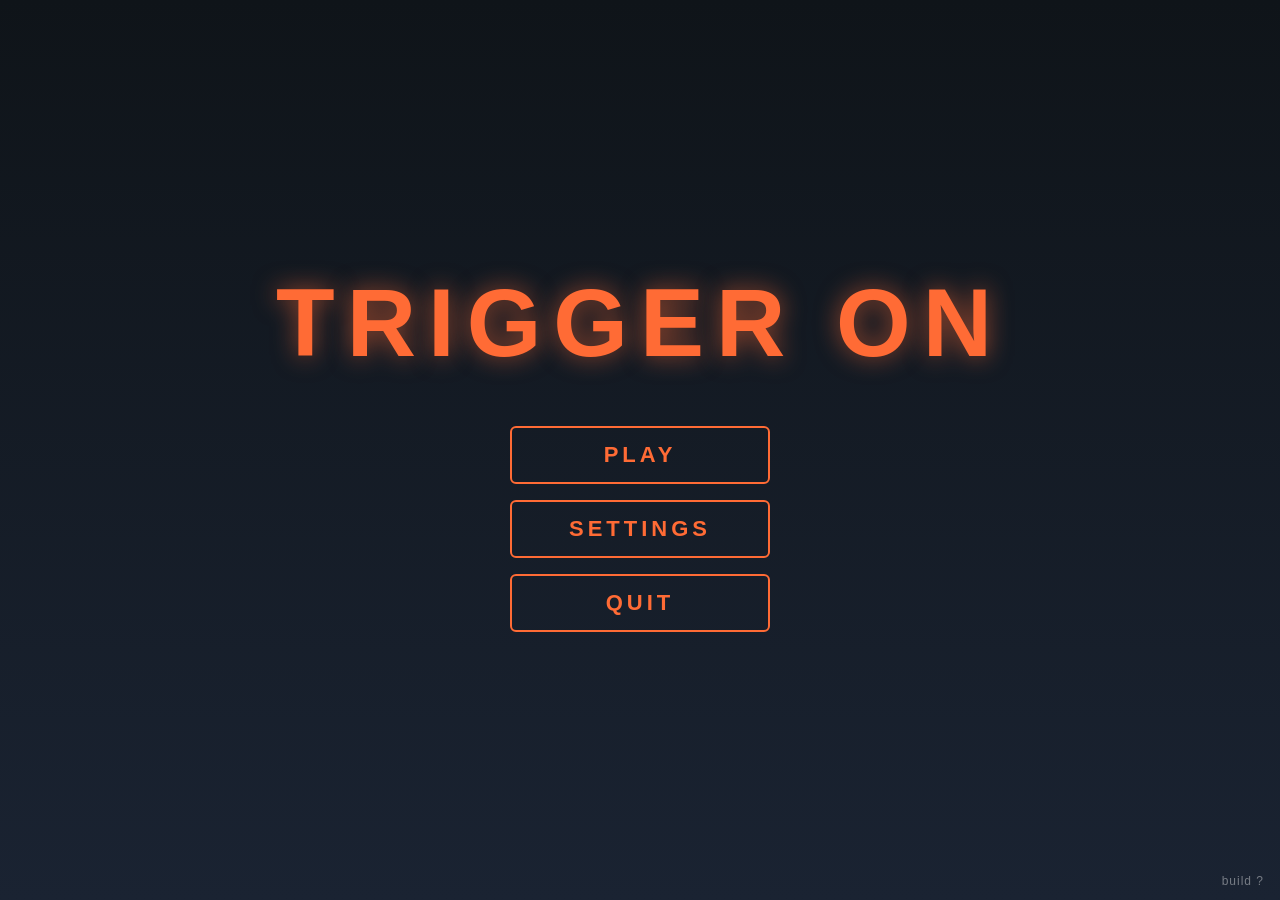
==== ui_src/index.html @ b1525c5f "Add masked loading transitions and fresh-match-on-replay Make entering and leaving the game scene cl" ====
<!DOCTYPE html>
<html>
<head>
    <meta charset="UTF-8">
    <title>TriggerOn</title>
    <link rel="stylesheet" href="shared.css">
    <link rel="stylesheet" href="pages/title.css">
    <link rel="stylesheet" href="pages/settings.css">
    <link rel="stylesheet" href="pages/game/hud.css">
    <link rel="stylesheet" href="pages/game/pause.css">
</head>
<body>
    <div id="page-title"    class="page hidden"></div>
    <div id="page-settings" class="page hidden overlay"></div>
    <div id="page-hud"      class="page hidden"></div>
    <div id="page-pause"    class="page hidden overlay"></div>

    <!-- Loading curtain: top-most transition overlay, toggled by C++ via
         UI::SetCurtain (window.Curtain in router.js). NOT a .page — it persists
         above whatever page is shown while a scene swaps behind it, masking the
         Scene_Initialize hitch. CSS animates the black opacity fade. -->
    <div id="curtain">
        <div class="curtain-spinner"></div>
        <div class="curtain-label">LOADING</div>
    </div>

    <!-- Page JS (IIFEs defining the PageXxx hooks) -->
    <script src="pages/title.js"></script>
    <script src="pages/settings.js"></script>
    <script src="pages/game/hud.js"></script>
    <script src="pages/game/pause.js"></script>

    <!-- Router: fetches page markup → injects into divs → shows title by default -->
    <script src="router.js"></script>
</body>
</html>
---- ui_src/shared.css ----
/* shared.css — global atomic styles, no page-id prefix */

html, body {
    margin: 0;
    padding: 0;
    height: 100%;
    width: 100%;
    overflow: hidden;
    font-family: sans-serif;
    color: white;
}

body {
    /* Keep the UI transparent overall so the 3D scene shows through;
       each page decides its own background */
    background: transparent;
}

.page {
    position: absolute;
    inset: 0;
}

.page.hidden {
    display: none;
}

.page.overlay {
    background: rgba(0, 0, 0, 0.6);
    z-index: 10;
}

/* ---------------------------------------------------------------------------
   Loading curtain — generic masked scene-transition overlay.
   Sits above every .page (z-index) and is toggled by C++ (UI::SetCurtain →
   window.Curtain). The C++ SceneTransition coordinator's fade duration
   (TRANS_FADE_TIME) must stay >= this opacity transition so the curtain is
   fully opaque before the scene swaps and fully clear before input unlocks.
   --------------------------------------------------------------------------- */
#curtain {
    position: absolute;
    inset: 0;
    z-index: 1000;
    display: flex;
    flex-direction: column;
    align-items: center;
    justify-content: center;
    gap: 24px;
    background: #000;
    opacity: 0;
    pointer-events: none;          /* click-through while hidden */
    transition: opacity 0.3s ease;
}

#curtain.visible {
    opacity: 1;
    pointer-events: auto;          /* swallow input while the loading screen is up */
}

#curtain .curtain-spinner {
    width: 48px;
    height: 48px;
    border: 4px solid rgba(255, 107, 53, 0.25);
    border-top-color: #ff6b35;
    border-radius: 50%;
    animation: curtain-spin 0.9s linear infinite;
}

#curtain .curtain-label {
    font-size: 18px;
    letter-spacing: 6px;
    color: #ff6b35;
    opacity: 0.85;
}

@keyframes curtain-spin {
    to { transform: rotate(360deg); }
}
---- ui_src/pages/title.css ----
/* title.css */

#page-title {
    background: linear-gradient(180deg, #0f1419 0%, #1a2332 100%);
}

#page-title .title-root {
    width: 100%;
    height: 100%;
    display: flex;
    flex-direction: column;
    align-items: center;
    justify-content: center;
}

#page-title .title-logo {
    font-size: 96px;
    font-weight: 900;
    letter-spacing: 12px;
    color: #ff6b35;
    text-shadow: 0 0 24px rgba(255, 107, 53, 0.6);
    margin-bottom: 48px;
}

/* ---- Main menu ---- */

#page-title .title-menu {
    display: flex;
    flex-direction: column;
    align-items: stretch;
    gap: 16px;
    width: 260px;
}

#page-title .title-menu button {
    font-size: 22px;
    font-weight: 700;
    letter-spacing: 4px;
    padding: 14px 0;
    border: 2px solid #ff6b35;
    border-radius: 6px;
    background: transparent;
    color: #ff6b35;
    cursor: pointer;
    transition: background 0.15s, color 0.15s;
}

#page-title .title-menu button:hover {
    background: #ff6b35;
    color: #0f1419;
}

#page-title .title-menu button:active {
    background: #cc4f22;
    border-color: #cc4f22;
}

#page-title .title-menu button:focus {
    outline: 2px dashed #ffaa80;
    outline-offset: 4px;
}

/* ---- Build version stamp (bottom-right corner) ---- */

#page-title .title-version {
    position: absolute;
    right: 16px;
    bottom: 12px;
    font-size: 12px;
    opacity: 0.4;
    letter-spacing: 1px;
}
---- ui_src/pages/settings.css ----
/* settings.css — modal overlay */

#page-settings .settings-root {
    width: 100%;
    height: 100%;
    display: flex;
    flex-direction: column;
    align-items: center;
    justify-content: center;
    gap: 28px;
}

#page-settings .settings-title {
    font-size: 48px;
    font-weight: 900;
    letter-spacing: 8px;
    color: #ff6b35;
}

#page-settings .settings-form {
    display: flex;
    flex-direction: column;
    gap: 18px;
    width: 460px;
}

#page-settings .set-row {
    display: flex;
    align-items: center;
    gap: 16px;
}

#page-settings .set-label {
    width: 200px;
    text-align: right;
    opacity: 0.8;
    font-size: 16px;
}

#page-settings .set-row input[type="range"] {
    flex: 1;
}

#page-settings .set-value {
    width: 64px;
    font-family: 'Consolas', monospace;
    color: #ffe082;
}

#page-settings .settings-actions {
    display: flex;
    gap: 16px;
}

#page-settings .settings-actions button {
    font-size: 18px;
    letter-spacing: 2px;
    padding: 10px 32px;
    border: 2px solid rgba(255, 255, 255, 0.25);
    border-radius: 6px;
    background: rgba(255, 255, 255, 0.05);
    color: white;
    cursor: pointer;
    transition: background 0.15s, border-color 0.15s, color 0.15s;
}

#page-settings .settings-actions button:hover {
    background: #ff6b35;
    border-color: #ff6b35;
    color: #0f1419;
}

#page-settings .settings-hint {
    font-size: 13px;
    opacity: 0.45;
    letter-spacing: 1px;
}
---- ui_src/pages/game/hud.css ----
/* hud.css — persistent in-combat HUD */

#page-hud {
    /* HUD must stay transparent so the 3D scene shows through */
    background: transparent;
    pointer-events: none;  /* HUD takes no input; everything goes to the game */
}

/* crosshair is drawn natively (docs §12.1), not in the Ultralight HUD */

#page-hud .hud-bottom-left {
    position: absolute;
    left: 40px;
    bottom: 40px;
    width: 320px;
}

#page-hud .hud-hp-label {
    font-size: 14px;
    letter-spacing: 4px;
    opacity: 0.7;
    margin-bottom: 6px;
}

#page-hud .hud-hp-bar {
    width: 100%;
    height: 18px;
    background: rgba(0, 0, 0, 0.5);
    border: 1px solid rgba(255, 255, 255, 0.3);
}

#page-hud .hud-hp-fill {
    width: 100%;
    height: 100%;
    background: linear-gradient(90deg, #4caf50, #8bc34a);
    transition: width 0.2s ease-out;
}

#page-hud .hud-hp-text {
    margin-top: 6px;
    font-size: 16px;
    font-weight: bold;
}

#page-hud .hud-bottom-right {
    position: absolute;
    right: 40px;
    bottom: 40px;
    display: flex;
    align-items: baseline;
    gap: 8px;
    font-family: 'Consolas', monospace;
}

#page-hud .hud-ammo-current {
    font-size: 48px;
    font-weight: bold;
    color: #ffe082;
}

#page-hud .hud-ammo-sep {
    font-size: 24px;
    opacity: 0.5;
}

#page-hud .hud-ammo-reserve {
    font-size: 24px;
    opacity: 0.7;
}

#page-hud .hud-top-center {
    position: absolute;
    left: 50%;
    top: 24px;
    transform: translateX(-50%);
    font-size: 32px;
    font-weight: bold;
    font-family: 'Consolas', monospace;
}

#page-hud .hud-score-red  { color: #ef5350; }
#page-hud .hud-score-blue { color: #42a5f5; }
#page-hud .hud-score-sep  { opacity: 0.5; margin: 0 12px; }
---- ui_src/pages/game/pause.css ----
/* pause.css — modal overlay over the HUD */

#page-pause .pause-root {
    width: 100%;
    height: 100%;
    display: flex;
    flex-direction: column;
    align-items: center;
    justify-content: center;
    gap: 28px;
}

#page-pause .pause-title {
    font-size: 64px;
    font-weight: 900;
    letter-spacing: 10px;
    color: #ff6b35;
    text-shadow: 0 0 24px rgba(255, 107, 53, 0.5);
}

#page-pause .pause-menu {
    display: flex;
    flex-direction: column;
    gap: 14px;
    width: 280px;
}

#page-pause .pause-menu button {
    font-size: 22px;
    letter-spacing: 2px;
    padding: 14px 0;
    border: 2px solid rgba(255, 255, 255, 0.25);
    border-radius: 6px;
    background: rgba(255, 255, 255, 0.05);
    color: white;
    cursor: pointer;
    transition: background 0.15s, border-color 0.15s, color 0.15s;
}

#page-pause .pause-menu button:hover {
    background: #ff6b35;
    border-color: #ff6b35;
    color: #0f1419;
}

#page-pause .pause-menu button:focus {
    outline: 2px dashed #ffaa80;
    outline-offset: 4px;
}

#page-pause .pause-hint {
    font-size: 14px;
    opacity: 0.45;
    letter-spacing: 2px;
}
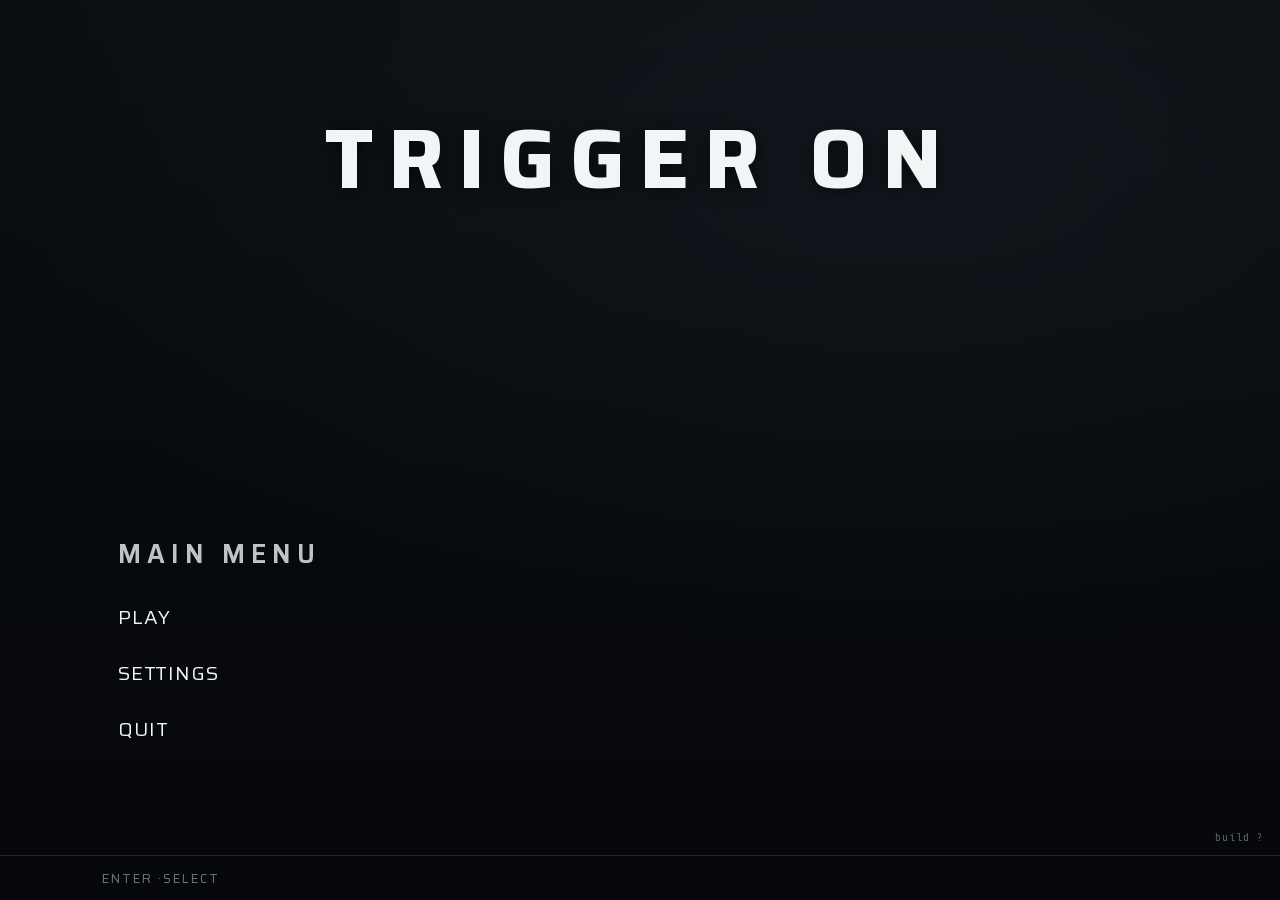
==== commit 2443260d: "feat(editor): SCENE_EDITOR scene wiring + editor page stub + boot routing (M2 T2)" ====
--- a/ui_src/index.html
+++ b/ui_src/index.html
@@ -8,12 +8,15 @@
     <link rel="stylesheet" href="pages/settings.css">
     <link rel="stylesheet" href="pages/game/hud.css">
     <link rel="stylesheet" href="pages/game/pause.css">
+    <link rel="stylesheet" href="pages/game/result.css">
 </head>
 <body>
     <div id="page-title"    class="page hidden"></div>
     <div id="page-settings" class="page hidden overlay"></div>
     <div id="page-hud"      class="page hidden"></div>
     <div id="page-pause"    class="page hidden overlay"></div>
+    <div id="page-result"   class="page hidden overlay"></div>
+    <div id="page-editor"   class="page hidden"></div>
 
     <!-- Loading curtain: top-most transition overlay, toggled by C++ via
          UI::SetCurtain (window.Curtain in router.js). NOT a .page — it persists
@@ -29,6 +32,7 @@
     <script src="pages/settings.js"></script>
     <script src="pages/game/hud.js"></script>
     <script src="pages/game/pause.js"></script>
+    <script src="pages/game/result.js"></script>
 
     <!-- Router: fetches page markup → injects into divs → shows title by default -->
     <script src="router.js"></script>
--- a/ui_src/shared.css
+++ b/ui_src/shared.css
@@ -1,78 +1,71 @@
-/* shared.css — global atomic styles, no page-id prefix */
+/* shared.css — global atomic styles + UI design tokens */
 
-html, body {
-    margin: 0;
-    padding: 0;
-    height: 100%;
-    width: 100%;
-    overflow: hidden;
-    font-family: sans-serif;
-    color: white;
+/* ===== Bundled fonts (SIL OFL). TTF (not WOFF2): Ultralight's FreeType decodes
+   TrueType natively but has no Brotli, so WOFF2 @font-face silently fails in-game
+   and text falls back to system fonts. Project convention is bundled .ttf
+   (docs/ultralight_integration.md). @font-face lives ONLY here so url() resolves
+   relative to the ui_src/ root regardless of which page CSS uses the family. ===== */
+@font-face{font-family:'Saira';font-style:normal;font-weight:400;font-display:swap;src:url('fonts/saira-400.ttf') format('truetype');}
+@font-face{font-family:'Saira';font-style:normal;font-weight:600;font-display:swap;src:url('fonts/saira-600.ttf') format('truetype');}
+@font-face{font-family:'Saira';font-style:normal;font-weight:700;font-display:swap;src:url('fonts/saira-700.ttf') format('truetype');}
+@font-face{font-family:'Share Tech Mono';font-style:normal;font-weight:400;font-display:swap;src:url('fonts/share-tech-mono-400.ttf') format('truetype');}
+
+:root{
+  /* base */
+  --ui-bg:#0d1014;
+  --ui-panel:rgba(10,14,18,0.78);
+  --ui-panel-solid:#11151a;
+  --ui-divider:rgba(255,255,255,0.12);
+  /* text */
+  --ui-text:#f2f5f6;
+  --ui-text-2:#bdc4c7;
+  --ui-text-dim:#6c757b;
+  /* accent: cyan */
+  --ui-cyan:#79dcf6;
+  --ui-cyan-2:#56b1ea;
+  --ui-cyan-dim:rgba(121,220,246,0.18);
+  /* team semantics (scoreboards only) */
+  --ui-red:#f4545f;
+  --ui-red-tint:rgba(64,28,28,0.55);
+  --ui-blue:#56b1ea;
+  --ui-blue-tint:rgba(42,58,71,0.55);
+  --ui-gold:#e8cf6e;
+  --ui-low:#f4545f;
+  /* fonts */
+  --ui-font:'Saira','Bahnschrift','Segoe UI',sans-serif;
+  --ui-mono:'Share Tech Mono','Consolas',monospace;
 }
 
-body {
-    /* Keep the UI transparent overall so the 3D scene shows through;
-       each page decides its own background */
-    background: transparent;
+html,body{
+  margin:0;padding:0;height:100%;width:100%;overflow:hidden;
+  font-family:var(--ui-font);color:var(--ui-text);
+  -webkit-font-smoothing:antialiased;
+  /* Game menus aren't documents — don't let drag select their text. */
+  -webkit-user-select:none;user-select:none;cursor:default;
+}
+body{background:transparent;}
+
+.page{position:absolute;inset:0;}
+.page.hidden{display:none;}
+.page.overlay{
+  background:linear-gradient(180deg,rgba(6,9,12,0.82) 0%,rgba(10,14,18,0.88) 100%);
+  z-index:10;
 }
 
-.page {
-    position: absolute;
-    inset: 0;
+/* Loading curtain — masked scene-transition overlay (toggled by C++). */
+#curtain{
+  position:absolute;inset:0;z-index:1000;display:flex;flex-direction:column;
+  align-items:center;justify-content:center;gap:24px;background:#05070a;
+  opacity:0;pointer-events:none;transition:opacity .3s ease;
 }
-
-.page.hidden {
-    display: none;
+#curtain.visible{opacity:1;pointer-events:auto;}
+#curtain .curtain-spinner{
+  width:44px;height:44px;border:3px solid rgba(121,220,246,0.20);
+  border-top-color:var(--ui-cyan);border-radius:50%;
+  animation:curtain-spin .9s linear infinite;
 }
-
-.page.overlay {
-    background: rgba(0, 0, 0, 0.6);
-    z-index: 10;
+#curtain .curtain-label{
+  font-family:var(--ui-font);font-size:16px;font-weight:600;letter-spacing:8px;
+  text-transform:uppercase;color:var(--ui-cyan);opacity:.85;
 }
-
-/* ---------------------------------------------------------------------------
-   Loading curtain — generic masked scene-transition overlay.
-   Sits above every .page (z-index) and is toggled by C++ (UI::SetCurtain →
-   window.Curtain). The C++ SceneTransition coordinator's fade duration
-   (TRANS_FADE_TIME) must stay >= this opacity transition so the curtain is
-   fully opaque before the scene swaps and fully clear before input unlocks.
-   --------------------------------------------------------------------------- */
-#curtain {
-    position: absolute;
-    inset: 0;
-    z-index: 1000;
-    display: flex;
-    flex-direction: column;
-    align-items: center;
-    justify-content: center;
-    gap: 24px;
-    background: #000;
-    opacity: 0;
-    pointer-events: none;          /* click-through while hidden */
-    transition: opacity 0.3s ease;
-}
-
-#curtain.visible {
-    opacity: 1;
-    pointer-events: auto;          /* swallow input while the loading screen is up */
-}
-
-#curtain .curtain-spinner {
-    width: 48px;
-    height: 48px;
-    border: 4px solid rgba(255, 107, 53, 0.25);
-    border-top-color: #ff6b35;
-    border-radius: 50%;
-    animation: curtain-spin 0.9s linear infinite;
-}
-
-#curtain .curtain-label {
-    font-size: 18px;
-    letter-spacing: 6px;
-    color: #ff6b35;
-    opacity: 0.85;
-}
-
-@keyframes curtain-spin {
-    to { transform: rotate(360deg); }
-}
+@keyframes curtain-spin{to{transform:rotate(360deg);}}
--- a/ui_src/pages/title.css
+++ b/ui_src/pages/title.css
@@ -1,72 +1,51 @@
-/* title.css */
+/* title.css — main menu (logo top-center, menu lower-left) */
 
-#page-title {
-    background: linear-gradient(180deg, #0f1419 0%, #1a2332 100%);
+#page-title{
+  background:
+    radial-gradient(120% 90% at 70% 18%, rgba(30,40,50,0.35) 0%, rgba(0,0,0,0) 60%),
+    linear-gradient(180deg,#0b0e12 0%,#05070a 100%);
+}
+#page-title .title-root{width:100%;height:100%;position:relative;}
+
+#page-title .title-logo{
+  position:absolute;top:13%;left:50%;transform:translateX(-50%);
+  font-family:var(--ui-font);font-weight:700;font-size:84px;line-height:1;
+  letter-spacing:14px;text-transform:uppercase;color:var(--ui-text);
+  text-shadow:0 2px 18px rgba(0,0,0,0.6);white-space:nowrap;
 }
 
-#page-title .title-root {
-    width: 100%;
-    height: 100%;
-    display: flex;
-    flex-direction: column;
-    align-items: center;
-    justify-content: center;
+#page-title .title-menu{
+  position:absolute;left:8%;bottom:16%;
+  display:flex;flex-direction:column;align-items:stretch;gap:2px;width:300px;
 }
+#page-title .title-menu::before{
+  content:"MAIN MENU";
+  font-family:var(--ui-font);font-weight:600;font-size:26px;letter-spacing:6px;
+  text-transform:uppercase;color:var(--ui-text-2);margin-bottom:14px;padding-left:16px;
+}
+#page-title .title-menu button{
+  position:relative;text-align:left;font-family:var(--ui-font);
+  font-size:20px;font-weight:400;letter-spacing:1px;padding:11px 16px;
+  border:0;border-radius:0;background:transparent;color:var(--ui-text);cursor:pointer;
+  transition:background .12s,color .12s;
+}
+#page-title .title-menu button::before{
+  content:"";position:absolute;left:0;top:0;bottom:0;width:3px;
+  background:var(--ui-cyan);opacity:0;transition:opacity .12s;
+}
+#page-title .title-menu button:hover,
+#page-title .title-menu button:focus{background:var(--ui-cyan-dim);outline:none;color:#fff;}
+#page-title .title-menu button:hover::before,
+#page-title .title-menu button:focus::before{opacity:1;}
+#page-title .title-menu button:active{background:rgba(121,220,246,0.28);}
 
-#page-title .title-logo {
-    font-size: 96px;
-    font-weight: 900;
-    letter-spacing: 12px;
-    color: #ff6b35;
-    text-shadow: 0 0 24px rgba(255, 107, 53, 0.6);
-    margin-bottom: 48px;
+#page-title .title-root::after{
+  content:"ENTER \00B7 SELECT";
+  position:absolute;left:0;right:0;bottom:0;height:44px;display:flex;align-items:center;
+  padding:0 8%;border-top:1px solid var(--ui-divider);
+  font-family:var(--ui-font);font-size:13px;letter-spacing:2px;color:var(--ui-text-dim);
 }
-
-/* ---- Main menu ---- */
-
-#page-title .title-menu {
-    display: flex;
-    flex-direction: column;
-    align-items: stretch;
-    gap: 16px;
-    width: 260px;
+#page-title .title-version{
+  position:absolute;right:16px;bottom:56px;font-family:var(--ui-mono);
+  font-size:12px;opacity:.45;letter-spacing:1px;color:var(--ui-text-2);
 }
-
-#page-title .title-menu button {
-    font-size: 22px;
-    font-weight: 700;
-    letter-spacing: 4px;
-    padding: 14px 0;
-    border: 2px solid #ff6b35;
-    border-radius: 6px;
-    background: transparent;
-    color: #ff6b35;
-    cursor: pointer;
-    transition: background 0.15s, color 0.15s;
-}
-
-#page-title .title-menu button:hover {
-    background: #ff6b35;
-    color: #0f1419;
-}
-
-#page-title .title-menu button:active {
-    background: #cc4f22;
-    border-color: #cc4f22;
-}
-
-#page-title .title-menu button:focus {
-    outline: 2px dashed #ffaa80;
-    outline-offset: 4px;
-}
-
-/* ---- Build version stamp (bottom-right corner) ---- */
-
-#page-title .title-version {
-    position: absolute;
-    right: 16px;
-    bottom: 12px;
-    font-size: 12px;
-    opacity: 0.4;
-    letter-spacing: 1px;
-}
--- a/ui_src/pages/settings.css
+++ b/ui_src/pages/settings.css
@@ -1,77 +1,157 @@
-/* settings.css — modal overlay */
+/* settings.css — OPTIONS (overlay) */
 
-#page-settings .settings-root {
-    width: 100%;
-    height: 100%;
-    display: flex;
-    flex-direction: column;
-    align-items: center;
-    justify-content: center;
-    gap: 28px;
+#page-settings .settings-root{width:100%;height:100%;position:relative;}
+
+#page-settings .settings-title{
+  position:absolute;left:8%;top:10%;right:8%;
+  font-family:var(--ui-font);font-weight:600;font-size:34px;letter-spacing:8px;
+  text-transform:uppercase;color:var(--ui-text-2);
+  padding-bottom:14px;border-bottom:1px solid var(--ui-divider);
 }
 
-#page-settings .settings-title {
-    font-size: 48px;
-    font-weight: 900;
-    letter-spacing: 8px;
-    color: #ff6b35;
+#page-settings .settings-form{
+  position:absolute;left:8%;top:24%;bottom:22%;width:52%;max-width:640px;
+  display:flex;flex-direction:column;gap:2px;
+  overflow-y:auto;padding-right:8px;
+}
+#page-settings .set-row{
+  display:flex;align-items:center;gap:16px;padding:14px 16px;
+  border-bottom:1px solid var(--ui-divider);
+}
+#page-settings .set-row:hover{background:rgba(255,255,255,0.03);}
+#page-settings .set-label{flex:1;font-family:var(--ui-font);font-size:17px;color:var(--ui-text-2);letter-spacing:.5px;}
+#page-settings .set-value{min-width:56px;text-align:right;font-family:var(--ui-mono);font-size:16px;color:var(--ui-text);}
+
+/* range slider — cyan fill + cyan handle */
+#page-settings input[type=range]{
+  -webkit-appearance:none;appearance:none;width:220px;height:3px;
+  background:var(--ui-divider);outline:none;cursor:pointer;
+}
+#page-settings input[type=range]::-webkit-slider-runnable-track{height:3px;background:transparent;}
+#page-settings input[type=range]::-webkit-slider-thumb{
+  -webkit-appearance:none;appearance:none;width:12px;height:12px;margin-top:-5px;
+  background:var(--ui-cyan);border:0;box-shadow:0 0 6px rgba(121,220,246,0.6);
 }
 
-#page-settings .settings-form {
-    display: flex;
-    flex-direction: column;
-    gap: 18px;
-    width: 460px;
+/* checkbox — toggle switch */
+#page-settings input[type=checkbox]{
+  -webkit-appearance:none;appearance:none;width:44px;height:20px;
+  background:var(--ui-divider);border:1px solid rgba(255,255,255,0.2);border-radius:2px;
+  position:relative;cursor:pointer;outline:none;transition:background .15s,border-color .15s;
 }
+#page-settings input[type=checkbox]::before{
+  content:"";position:absolute;top:1px;left:1px;width:16px;height:16px;
+  background:var(--ui-text-2);transition:transform .15s,background .15s;
+}
+#page-settings input[type=checkbox]:checked{background:var(--ui-cyan-dim);border-color:var(--ui-cyan);}
+#page-settings input[type=checkbox]:checked::before{transform:translateX(24px);background:var(--ui-cyan);}
 
-#page-settings .set-row {
-    display: flex;
-    align-items: center;
-    gap: 16px;
+/* ---- dropdowns ---------------------------------------------------------------
+   Ultralight renders the native <select> popup as an unstyled white OS list, so
+   settings.js replaces it with a custom list (see enhanceSelect). The <select>
+   stays in the DOM (hidden) as the value source; the .dd-trigger + .dd-list below
+   are the visible control. The native select keeps the same face for graceful
+   fallback if the JS enhancement doesn't run. ---- */
+
+/* shared control face: dark fill, hairline border, sharp corners, grey chevron */
+#page-settings .set-select{width:230px;flex:0 0 auto;}
+#page-settings .dd{width:230px;flex:0 0 auto;position:relative;}
+#page-settings .dd-trigger{width:100%;}
+#page-settings .set-select,
+#page-settings .dd-trigger{
+  box-sizing:border-box;height:36px;padding:6px 34px 6px 13px;text-align:left;
+  color:var(--ui-text);font-family:var(--ui-font);font-size:15px;letter-spacing:.3px;
+  background-color:rgba(0,0,0,0.32);border:1px solid var(--ui-divider);border-radius:0;
+  background-repeat:no-repeat;background-position:right 12px center;
+  background-image:url("data:image/svg+xml,%3Csvg xmlns='http://www.w3.org/2000/svg' width='11' height='7' viewBox='0 0 11 7'%3E%3Cpath d='M1 1L5.5 5.5 10 1' fill='none' stroke='%23bdc4c7' stroke-width='1.4'/%3E%3C/svg%3E");
+  -webkit-appearance:none;appearance:none;cursor:pointer;outline:none;
+  transition:border-color .12s,background-color .12s;
 }
+#page-settings .set-select:hover,#page-settings .set-select:focus,
+#page-settings .dd-trigger:hover,#page-settings .dd.open>.dd-trigger{
+  border-color:var(--ui-cyan);background-color:var(--ui-cyan-dim);
+  background-image:url("data:image/svg+xml,%3Csvg xmlns='http://www.w3.org/2000/svg' width='11' height='7' viewBox='0 0 11 7'%3E%3Cpath d='M1 1L5.5 5.5 10 1' fill='none' stroke='%2379dcf6' stroke-width='1.6'/%3E%3C/svg%3E");
+}
+#page-settings .set-select:disabled,#page-settings .dd-disabled>.dd-trigger{opacity:.38;cursor:not-allowed;}
+#page-settings .set-select.dd-native{display:none;}   /* enhanced: hide the native select */
+#page-settings .dd-trigger .dd-label{display:block;overflow:hidden;text-overflow:ellipsis;white-space:nowrap;}
 
-#page-settings .set-label {
-    width: 200px;
-    text-align: right;
-    opacity: 0.8;
-    font-size: 16px;
+/* the styled option list — fixed-positioned by JS so the form's overflow can't clip it */
+#page-settings .dd-list{
+  position:fixed;z-index:200;display:none;min-width:230px;padding:2px 0;
+  background:var(--ui-panel-solid);border:1px solid var(--ui-cyan);
+  box-shadow:0 10px 26px rgba(0,0,0,0.55);overflow-y:auto;
 }
+#page-settings .dd.open>.dd-list{display:block;}
+#page-settings .dd-opt{
+  position:relative;padding:9px 14px;font-family:var(--ui-font);font-size:15px;
+  color:var(--ui-text-2);cursor:pointer;white-space:nowrap;transition:background .1s,color .1s;
+}
+#page-settings .dd-opt::before{
+  content:"";position:absolute;left:0;top:0;bottom:0;width:3px;
+  background:var(--ui-cyan);opacity:0;transition:opacity .1s;
+}
+#page-settings .dd-opt:hover{background:var(--ui-cyan-dim);color:#fff;}
+#page-settings .dd-opt:hover::before{opacity:1;}
+#page-settings .dd-opt.sel{color:var(--ui-cyan);background:rgba(121,220,246,0.10);}
+#page-settings .dd-opt.sel::before{opacity:1;}
 
-#page-settings .set-row input[type="range"] {
-    flex: 1;
+/* thin COD-style scrollbar for the form + the dropdown list */
+#page-settings .settings-form::-webkit-scrollbar,
+#page-settings .dd-list::-webkit-scrollbar{width:8px;}
+#page-settings .settings-form::-webkit-scrollbar-track,
+#page-settings .dd-list::-webkit-scrollbar-track{background:rgba(0,0,0,0.22);}
+#page-settings .settings-form::-webkit-scrollbar-thumb,
+#page-settings .dd-list::-webkit-scrollbar-thumb{background:var(--ui-divider);}
+#page-settings .settings-form::-webkit-scrollbar-thumb:hover,
+#page-settings .dd-list::-webkit-scrollbar-thumb:hover{background:rgba(121,220,246,0.45);}
+
+/* actions */
+#page-settings .settings-actions{position:absolute;left:8%;bottom:14%;display:flex;gap:14px;}
+#page-settings .settings-actions button{
+  font-family:var(--ui-font);font-size:15px;font-weight:600;letter-spacing:3px;
+  text-transform:uppercase;padding:11px 26px;color:var(--ui-text);cursor:pointer;
+  background:rgba(255,255,255,0.04);border:1px solid var(--ui-divider);
+  transition:border-color .12s,color .12s,background .12s;
 }
+#page-settings .settings-actions button:hover,
+#page-settings .settings-actions button:focus{
+  outline:none;border-color:var(--ui-cyan);color:var(--ui-cyan);background:var(--ui-cyan-dim);
+}
+#page-settings #set-save{border-color:rgba(121,220,246,0.5);color:var(--ui-cyan);}
+#page-settings #set-apply{border-color:rgba(121,220,246,0.5);color:var(--ui-cyan);}
 
-#page-settings .set-value {
-    width: 64px;
-    font-family: 'Consolas', monospace;
-    color: #ffe082;
+/* display-settings revert countdown modal */
+#page-settings .revert-modal{
+  position:absolute;inset:0;z-index:50;display:flex;align-items:center;justify-content:center;
+  background:rgba(4,7,10,0.62);
 }
+#page-settings .revert-modal.hidden{display:none;}
+#page-settings .revert-box{
+  background:var(--ui-bg);border:1px solid var(--ui-cyan);
+  padding:28px 34px;min-width:360px;text-align:center;
+  box-shadow:0 0 24px rgba(0,0,0,0.6);
+}
+#page-settings .revert-title{
+  font-family:var(--ui-font);font-weight:600;font-size:20px;letter-spacing:2px;
+  color:var(--ui-text);margin-bottom:10px;
+}
+#page-settings .revert-count{font-family:var(--ui-mono);color:var(--ui-cyan);margin-bottom:20px;}
+#page-settings .revert-actions{display:flex;gap:14px;justify-content:center;}
+#page-settings .revert-actions button{
+  font-family:var(--ui-font);font-size:14px;font-weight:600;letter-spacing:3px;text-transform:uppercase;
+  padding:10px 24px;cursor:pointer;background:rgba(255,255,255,0.04);
+  border:1px solid var(--ui-divider);color:var(--ui-text);
+  transition:border-color .12s,color .12s,background .12s;
+}
+#page-settings .revert-actions button:hover,
+#page-settings .revert-actions button:focus{
+  outline:none;border-color:var(--ui-cyan);color:var(--ui-cyan);background:var(--ui-cyan-dim);
+}
+#page-settings #revert-keep{border-color:var(--ui-cyan);color:var(--ui-cyan);}
 
-#page-settings .settings-actions {
-    display: flex;
-    gap: 16px;
+#page-settings .settings-hint{
+  position:absolute;left:0;right:0;bottom:0;height:44px;display:flex;align-items:center;
+  padding:0 8%;border-top:1px solid var(--ui-divider);
+  font-family:var(--ui-font);font-size:13px;letter-spacing:2px;color:var(--ui-text-dim);
 }
-
-#page-settings .settings-actions button {
-    font-size: 18px;
-    letter-spacing: 2px;
-    padding: 10px 32px;
-    border: 2px solid rgba(255, 255, 255, 0.25);
-    border-radius: 6px;
-    background: rgba(255, 255, 255, 0.05);
-    color: white;
-    cursor: pointer;
-    transition: background 0.15s, border-color 0.15s, color 0.15s;
-}
-
-#page-settings .settings-actions button:hover {
-    background: #ff6b35;
-    border-color: #ff6b35;
-    color: #0f1419;
-}
-
-#page-settings .settings-hint {
-    font-size: 13px;
-    opacity: 0.45;
-    letter-spacing: 1px;
-}
--- a/ui_src/pages/game/hud.css
+++ b/ui_src/pages/game/hud.css
@@ -1,83 +1,68 @@
-/* hud.css — persistent in-combat HUD */
+/* hud.css — in-combat HUD (stays transparent over the scene) */
 
-#page-hud {
-    /* HUD must stay transparent so the 3D scene shows through */
-    background: transparent;
-    pointer-events: none;  /* HUD takes no input; everything goes to the game */
+#page-hud{background:transparent;pointer-events:none;}
+/* crosshair is drawn natively (docs §12.1), not here */
+
+/* HP — bottom-left, thin low-profile bar */
+#page-hud .hud-bottom-left{position:absolute;left:40px;bottom:40px;width:300px;}
+#page-hud .hud-hp-label{
+  font-family:var(--ui-font);font-size:12px;letter-spacing:5px;text-transform:uppercase;
+  color:var(--ui-text-2);opacity:.85;margin-bottom:6px;
 }
+#page-hud .hud-hp-bar{width:100%;height:6px;background:rgba(0,0,0,0.5);border:1px solid rgba(255,255,255,0.18);}
+#page-hud .hud-hp-fill{width:100%;height:100%;background:var(--ui-text);transition:width .2s ease-out;}
+#page-hud .hud-hp-text{margin-top:6px;font-family:var(--ui-mono);font-size:15px;color:var(--ui-text);}
 
-/* crosshair is drawn natively (docs §12.1), not in the Ultralight HUD */
+/* Ammo — bottom-right */
+#page-hud .hud-bottom-right{
+  position:absolute;right:40px;bottom:36px;display:flex;align-items:baseline;gap:6px;
+  font-family:var(--ui-mono);
+}
+#page-hud .hud-ammo-current{font-size:52px;color:var(--ui-text);line-height:1;}
+#page-hud .hud-ammo-sep{font-size:22px;color:var(--ui-text-dim);}
+#page-hud .hud-ammo-reserve{font-size:22px;color:var(--ui-text-2);}
 
-#page-hud .hud-bottom-left {
-    position: absolute;
-    left: 40px;
-    bottom: 40px;
-    width: 320px;
+/* Score / timer — top-center */
+#page-hud .hud-top-center{
+  position:absolute;left:50%;top:20px;transform:translateX(-50%);
+  font-family:var(--ui-mono);text-align:center;
 }
+#page-hud .hud-score-line{font-size:30px;}
+#page-hud .hud-score-red{color:var(--ui-red);}
+#page-hud .hud-score-blue{color:var(--ui-blue);}
+#page-hud .hud-score-sep{color:var(--ui-text-dim);margin:0 14px;}
+#page-hud .hud-match-timer{margin-top:4px;font-size:18px;color:var(--ui-text-2);letter-spacing:2px;}
 
-#page-hud .hud-hp-label {
-    font-size: 14px;
-    letter-spacing: 4px;
-    opacity: 0.7;
-    margin-bottom: 6px;
+/* Kill feed — top-right */
+#page-hud .hud-killfeed{
+  position:absolute;right:24px;top:72px;display:flex;flex-direction:column;gap:3px;
+  align-items:flex-end;font-family:var(--ui-font);font-size:15px;
 }
+#page-hud .kf-row{
+  background:rgba(5,8,11,0.55);padding:3px 10px;border-left:2px solid var(--ui-divider);
+  white-space:nowrap;letter-spacing:.5px;
+}
+#page-hud .kf-red{color:var(--ui-red);}
+#page-hud .kf-blue{color:var(--ui-blue);}
+#page-hud .kf-arrow{color:var(--ui-text-dim);}
 
-#page-hud .hud-hp-bar {
-    width: 100%;
-    height: 18px;
-    background: rgba(0, 0, 0, 0.5);
-    border: 1px solid rgba(255, 255, 255, 0.3);
+/* Scoreboard (Tab-hold) — its own .hidden toggle */
+#page-hud .hud-scoreboard{
+  position:absolute;top:12%;left:18%;right:18%;bottom:12%;display:flex;gap:20px;
+  padding:22px;background:var(--ui-panel);border:1px solid var(--ui-divider);
 }
-
-#page-hud .hud-hp-fill {
-    width: 100%;
-    height: 100%;
-    background: linear-gradient(90deg, #4caf50, #8bc34a);
-    transition: width 0.2s ease-out;
+#page-hud .hud-scoreboard.hidden{display:none;}
+#page-hud .sb-col{flex:1;}
+#page-hud .sb-head{
+  font-family:var(--ui-font);font-size:20px;font-weight:700;letter-spacing:4px;
+  text-transform:uppercase;margin-bottom:12px;padding-bottom:8px;border-bottom:1px solid var(--ui-divider);
 }
-
-#page-hud .hud-hp-text {
-    margin-top: 6px;
-    font-size: 16px;
-    font-weight: bold;
+#page-hud .sb-red .sb-head{color:var(--ui-red);}
+#page-hud .sb-blue .sb-head{color:var(--ui-blue);}
+#page-hud .sb-row{
+  display:flex;justify-content:space-between;padding:6px 10px;margin-bottom:2px;
+  font-family:var(--ui-font);font-size:16px;
 }
-
-#page-hud .hud-bottom-right {
-    position: absolute;
-    right: 40px;
-    bottom: 40px;
-    display: flex;
-    align-items: baseline;
-    gap: 8px;
-    font-family: 'Consolas', monospace;
-}
-
-#page-hud .hud-ammo-current {
-    font-size: 48px;
-    font-weight: bold;
-    color: #ffe082;
-}
-
-#page-hud .hud-ammo-sep {
-    font-size: 24px;
-    opacity: 0.5;
-}
-
-#page-hud .hud-ammo-reserve {
-    font-size: 24px;
-    opacity: 0.7;
-}
-
-#page-hud .hud-top-center {
-    position: absolute;
-    left: 50%;
-    top: 24px;
-    transform: translateX(-50%);
-    font-size: 32px;
-    font-weight: bold;
-    font-family: 'Consolas', monospace;
-}
-
-#page-hud .hud-score-red  { color: #ef5350; }
-#page-hud .hud-score-blue { color: #42a5f5; }
-#page-hud .hud-score-sep  { opacity: 0.5; margin: 0 12px; }
+#page-hud .sb-red .sb-row{border-left:2px solid var(--ui-red);background:var(--ui-red-tint);}
+#page-hud .sb-blue .sb-row{border-left:2px solid var(--ui-blue);background:var(--ui-blue-tint);}
+#page-hud .sb-row.sb-me{border-left-color:var(--ui-gold);color:var(--ui-gold);font-weight:600;}
--- a/ui_src/pages/game/pause.css
+++ b/ui_src/pages/game/pause.css
@@ -1,55 +1,37 @@
-/* pause.css — modal overlay over the HUD */
+/* pause.css — in-game pause menu (overlay over hud) */
 
-#page-pause .pause-root {
-    width: 100%;
-    height: 100%;
-    display: flex;
-    flex-direction: column;
-    align-items: center;
-    justify-content: center;
-    gap: 28px;
+#page-pause .pause-root{width:100%;height:100%;position:relative;}
+
+#page-pause .pause-title{
+  position:absolute;left:8%;top:20%;font-family:var(--ui-font);font-weight:700;
+  font-size:40px;letter-spacing:8px;text-transform:uppercase;color:var(--ui-text);
+}
+#page-pause .pause-title::after{
+  content:"";display:block;margin-top:12px;height:1px;width:320px;background:var(--ui-divider);
 }
 
-#page-pause .pause-title {
-    font-size: 64px;
-    font-weight: 900;
-    letter-spacing: 10px;
-    color: #ff6b35;
-    text-shadow: 0 0 24px rgba(255, 107, 53, 0.5);
+#page-pause .pause-menu{
+  position:absolute;left:8%;top:34%;
+  display:flex;flex-direction:column;align-items:stretch;gap:2px;width:300px;
 }
+#page-pause .pause-menu button{
+  position:relative;text-align:left;font-family:var(--ui-font);
+  font-size:20px;font-weight:400;letter-spacing:1px;padding:11px 16px;
+  border:0;background:transparent;color:var(--ui-text);cursor:pointer;
+  transition:background .12s,color .12s;
+}
+#page-pause .pause-menu button::before{
+  content:"";position:absolute;left:0;top:0;bottom:0;width:3px;
+  background:var(--ui-cyan);opacity:0;transition:opacity .12s;
+}
+#page-pause .pause-menu button:hover,
+#page-pause .pause-menu button:focus{background:var(--ui-cyan-dim);outline:none;color:#fff;}
+#page-pause .pause-menu button:hover::before,
+#page-pause .pause-menu button:focus::before{opacity:1;}
+#page-pause .pause-menu button:active{background:rgba(121,220,246,0.28);}
 
-#page-pause .pause-menu {
-    display: flex;
-    flex-direction: column;
-    gap: 14px;
-    width: 280px;
+#page-pause .pause-hint{
+  position:absolute;left:0;right:0;bottom:0;height:44px;display:flex;align-items:center;
+  padding:0 8%;border-top:1px solid var(--ui-divider);
+  font-family:var(--ui-font);font-size:13px;letter-spacing:2px;color:var(--ui-text-dim);
 }
-
-#page-pause .pause-menu button {
-    font-size: 22px;
-    letter-spacing: 2px;
-    padding: 14px 0;
-    border: 2px solid rgba(255, 255, 255, 0.25);
-    border-radius: 6px;
-    background: rgba(255, 255, 255, 0.05);
-    color: white;
-    cursor: pointer;
-    transition: background 0.15s, border-color 0.15s, color 0.15s;
-}
-
-#page-pause .pause-menu button:hover {
-    background: #ff6b35;
-    border-color: #ff6b35;
-    color: #0f1419;
-}
-
-#page-pause .pause-menu button:focus {
-    outline: 2px dashed #ffaa80;
-    outline-offset: 4px;
-}
-
-#page-pause .pause-hint {
-    font-size: 14px;
-    opacity: 0.45;
-    letter-spacing: 2px;
-}
--- a/ui_src/pages/game/result.css
+++ b/ui_src/pages/game/result.css
@@ -0,0 +1,50 @@
+/* result.css — after-action / match result (overlay) */
+
+#page-result{background:linear-gradient(180deg,rgba(6,9,12,0.90) 0%,rgba(10,14,18,0.94) 100%);}
+
+#page-result .result-root{
+  width:100%;height:100%;position:relative;
+  display:flex;flex-direction:column;align-items:center;justify-content:center;gap:28px;
+}
+#page-result .result-winner{
+  font-family:var(--ui-font);font-weight:700;font-size:56px;letter-spacing:10px;
+  text-transform:uppercase;color:var(--ui-text);
+}
+#page-result .result-winner.w-red{color:var(--ui-red);}
+#page-result .result-winner.w-blue{color:var(--ui-blue);}
+#page-result .result-winner.w-draw{color:var(--ui-text-2);}
+
+#page-result .result-score{font-family:var(--ui-mono);font-size:64px;display:flex;align-items:baseline;gap:22px;}
+#page-result .result-red{color:var(--ui-red);position:relative;}
+#page-result .result-blue{color:var(--ui-blue);position:relative;}
+#page-result .result-red::after{content:"";position:absolute;left:0;right:0;bottom:-8px;height:3px;background:var(--ui-red);}
+#page-result .result-blue::after{content:"";position:absolute;left:0;right:0;bottom:-8px;height:3px;background:var(--ui-blue);}
+#page-result .result-sep{color:var(--ui-text-dim);}
+
+#page-result .result-scoreboard{
+  display:flex;gap:24px;width:64%;max-width:900px;padding:20px;
+  background:var(--ui-panel);border:1px solid var(--ui-divider);
+}
+#page-result .sb-col{flex:1;}
+#page-result .sb-head{
+  font-family:var(--ui-font);font-size:18px;font-weight:700;letter-spacing:4px;
+  text-transform:uppercase;margin-bottom:10px;padding-bottom:8px;border-bottom:1px solid var(--ui-divider);
+}
+#page-result .sb-red .sb-head{color:var(--ui-red);}
+#page-result .sb-blue .sb-head{color:var(--ui-blue);}
+#page-result .sb-row{
+  display:flex;justify-content:space-between;padding:6px 10px;margin-bottom:2px;
+  font-family:var(--ui-font);font-size:15px;
+}
+#page-result .sb-red .sb-row{border-left:2px solid var(--ui-red);background:var(--ui-red-tint);}
+#page-result .sb-blue .sb-row{border-left:2px solid var(--ui-blue);background:var(--ui-blue-tint);}
+#page-result .sb-row.sb-me{border-left-color:var(--ui-gold);color:var(--ui-gold);font-weight:600;}
+
+#page-result #result-return{
+  font-family:var(--ui-font);font-size:15px;font-weight:600;letter-spacing:3px;
+  text-transform:uppercase;padding:12px 34px;color:var(--ui-text);cursor:pointer;
+  background:rgba(255,255,255,0.04);border:1px solid rgba(121,220,246,0.5);
+  transition:border-color .12s,color .12s,background .12s;
+}
+#page-result #result-return:hover,
+#page-result #result-return:focus{outline:none;border-color:var(--ui-cyan);color:var(--ui-cyan);background:var(--ui-cyan-dim);}
